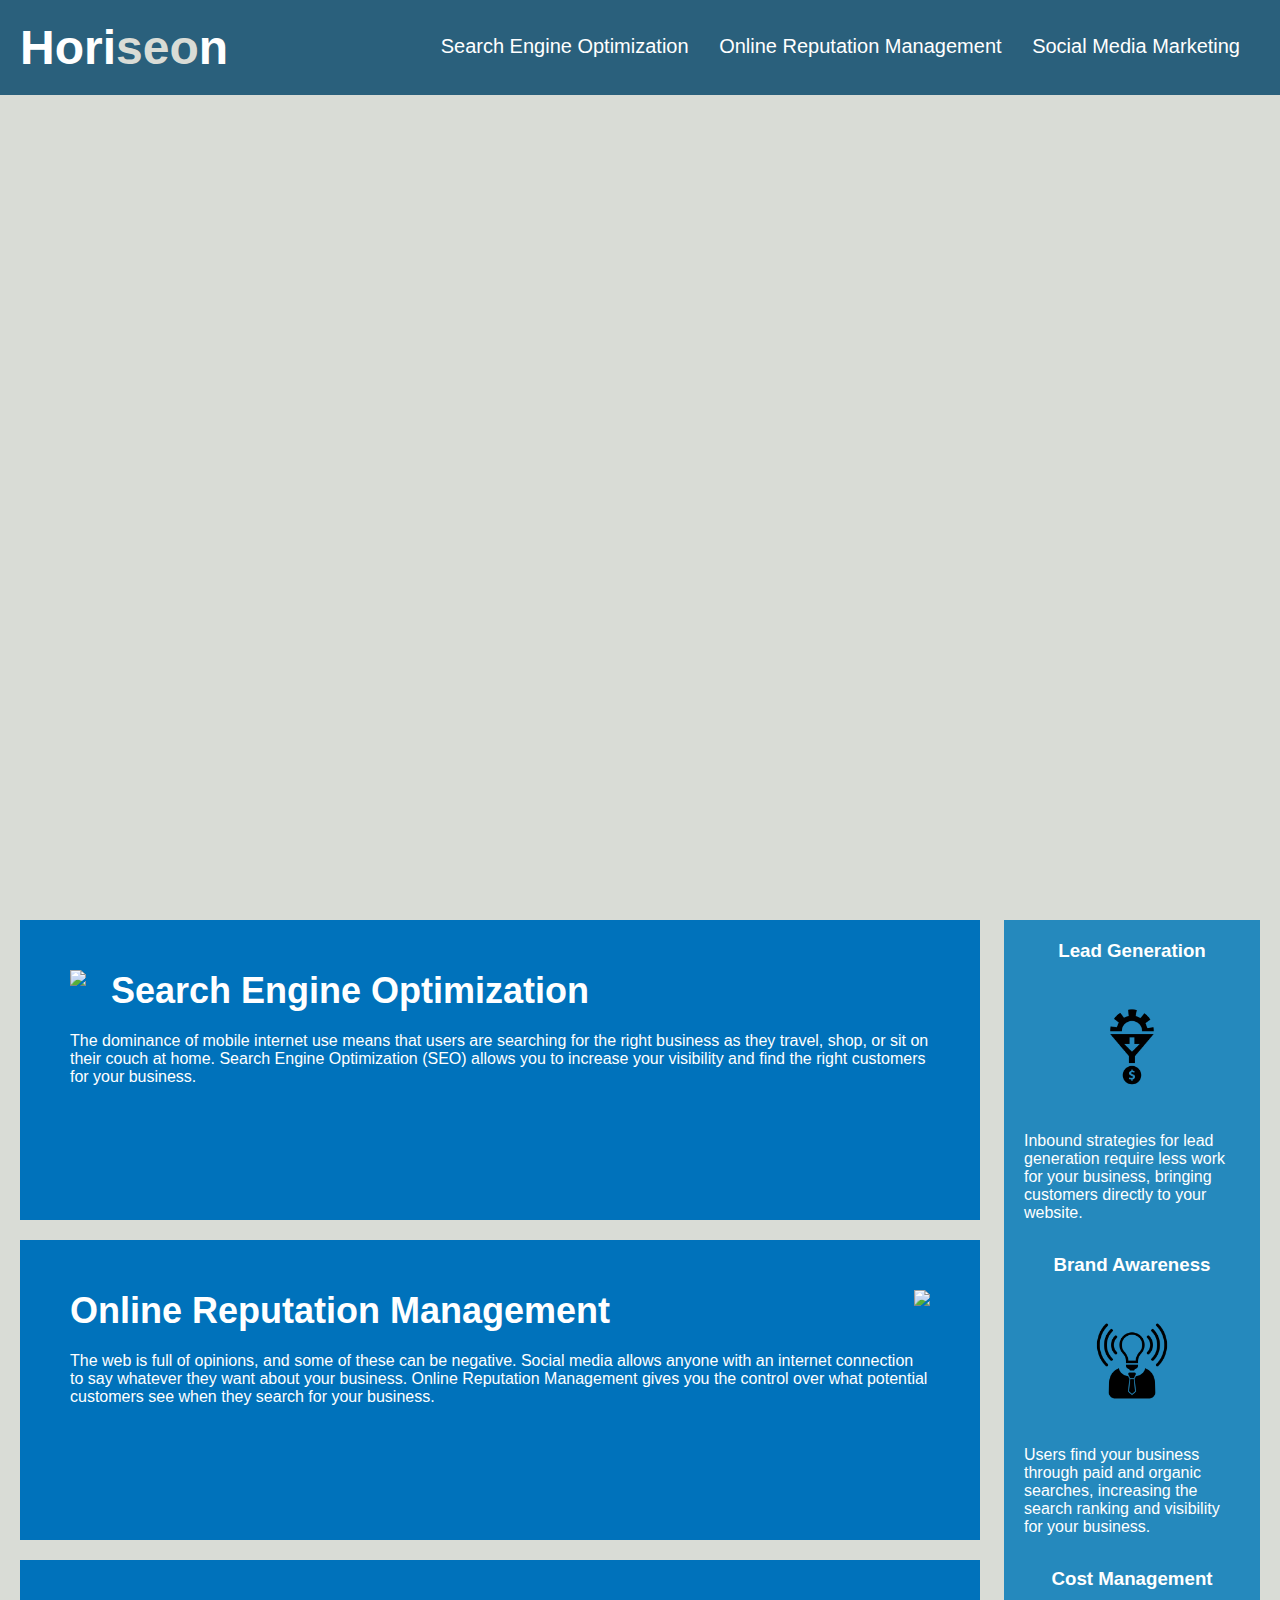
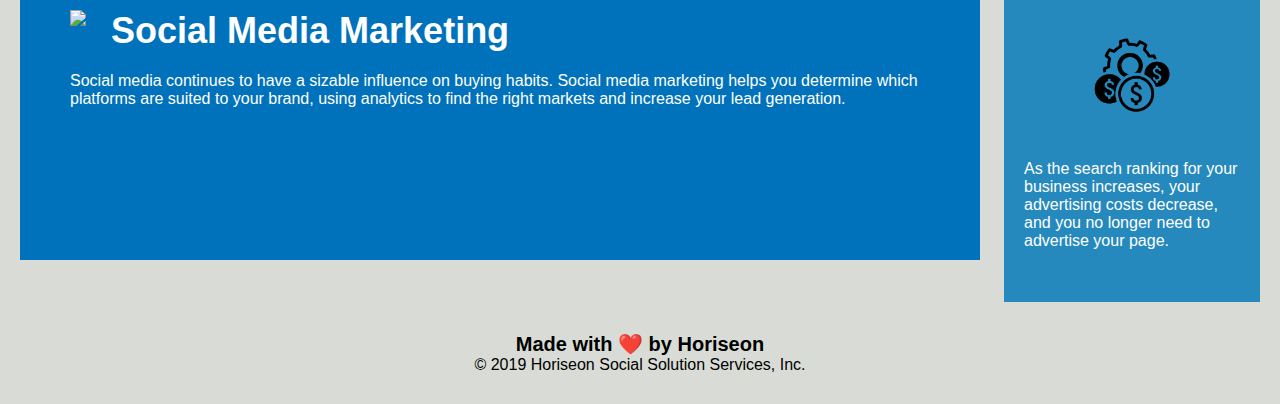
==== Horiseon/Develop/index.html @ ff6fe976 "set up github push" ====
<!DOCTYPE html>
<html lang="en-us">

<head>
    <meta charset="UTF-8" />
    <link rel="stylesheet" href="./assets/css/style.css">
    <title>website</title>
</head>

<body>
    <div class="header">
        <h1>Hori<span class="seo">seo</span>n</h1>
        <div>
            <ul>
                <li>
                    <a href="#search-engine-optimization">Search Engine Optimization</a>
                </li>
                <li>
                    <a href="#online-reputation-management">Online Reputation Management</a>
                </li>
                <li>
                    <a href="#social-media-marketing">Social Media Marketing</a>
                </li>
            </ul>
        </div>
    </div>
    <div class="hero"></div>
    <div class="content">
        <div class="search-engine-optimization">
            <img src="./assets/images/search-engine-optimization.jpg" class="float-left" />
            <h2>Search Engine Optimization</h2>
            <p>
                The dominance of mobile internet use means that users are searching for the right business as they travel, shop, or sit on their couch at home. Search Engine Optimization (SEO) allows you to increase your visibility and find the right customers for your business.
            </p>
        </div>
        <div id="online-reputation-management" class="online-reputation-management">
            <img src="./assets/images/online-reputation-management.jpg" class="float-right" />
            <h2>Online Reputation Management</h2>
            <p>
                The web is full of opinions, and some of these can be negative. Social media allows anyone with an internet connection to say whatever they want about your business. Online Reputation Management gives you the control over what potential customers see when they search for your business.
            </p>
        </div>
        <div id="social-media-marketing" class="social-media-marketing">
            <img src="./assets/images/social-media-marketing.jpg" class="float-left" />
            <h2>Social Media Marketing</h2>
            <p>
                Social media continues to have a sizable influence on buying habits. Social media marketing helps you determine which platforms are suited to your brand, using analytics to find the right markets and increase your lead generation.
            </p>
        </div>
    </div>
    <div class="benefits">
        <div class="benefit-lead">
            <h3>Lead Generation</h3>
            <img src="./assets/images/lead-generation.png" />
            <p>
                Inbound strategies for lead generation require less work for your business, bringing customers directly to your website.
            </p>
        </div>
        <div class="benefit-brand">
            <h3>Brand Awareness</h3>
            <img src="./assets/images/brand-awareness.png" />
            <p>
                Users find your business through paid and organic searches, increasing the search ranking and visibility for your business.
            </p>
        </div>
        <div class="benefit-cost">
            <h3>Cost Management</h3>
            <img src="./assets/images/cost-management.png"></img>
            <p>
                As the search ranking for your business increases, your advertising costs decrease, and you no longer need to advertise your page.
            </p>
        </div>
    </div>
    <div class="footer">
        <h2>Made with ❤️️ by Horiseon</h2>
        <p>
            &copy; 2019 Horiseon Social Solution Services, Inc.
        </p>
    </div>
</body>

</html>
---- Horiseon/Develop/assets/css/style.css ----
* {
    box-sizing: border-box;
    padding: 0;
    margin: 0;
}

body {
    background-color: #d9dcd6;
}

.header {
    padding: 20px;
    font-family: 'Trebuchet MS', 'Lucida Sans Unicode', 'Lucida Grande', 'Lucida Sans', Arial, sans-serif;
    background-color: #2a607c;
    color: #ffffff;
}

.header h1 {
    display: inline-block;
    font-size: 48px;
}

.header h1 .seo {
    color: #d9dcd6;
}

.header div {
    padding-top: 15px;
    margin-right: 20px;
    float: right;
    font-family: 'Gill Sans', 'Gill Sans MT', Calibri, 'Trebuchet MS', sans-serif;
    font-size: 20px;
}

.header div ul {
    list-style-type: none;
}

.header div ul li {
    display: inline-block;
    margin-left: 25px;
}

a {
    color: #ffffff;
    text-decoration: none;
}

p {
    font-size: 16px;
}

.hero {
    height: 800px;
    width: 100%;
    margin-bottom: 25px;
    background-image: url("../images/digital-marketing-meeting.jpg");
    background-size: cover;
    background-position: center;
}

.float-left {
    float: left;
    margin-right: 25px;
}

.float-right {
    float: right;
    margin-left: 25px;
}

.content {
    width: 75%;
    display: inline-block;
    margin-left: 20px;
}

.benefits {
    margin-right: 20px;
    padding: 20px;
    clear: both;
    float: right;
    width: 20%;
    height: 100%;
    font-family: 'Gill Sans', 'Gill Sans MT', Calibri, 'Trebuchet MS', sans-serif;
    background-color: #2589bd;
}

.benefit-lead {
    margin-bottom: 32px;
    color: #ffffff;
}

.benefit-brand {
    margin-bottom: 32px;
    color: #ffffff;
}

.benefit-cost {
    margin-bottom: 32px;
    color: #ffffff;
}

.benefit-lead h3 {
    margin-bottom: 10px;
    text-align: center;
}

.benefit-brand h3 {
    margin-bottom: 10px;
    text-align: center;
}

.benefit-cost h3 {
    margin-bottom: 10px;
    text-align: center;
}

.benefit-lead img {
    display: block;
    margin: 10px auto;
    max-width: 150px;
}

.benefit-brand img {
    display: block;
    margin: 10px auto;
    max-width: 150px;
}

.benefit-cost img {
    display: block;
    margin: 10px auto;
    max-width: 150px;
}

.search-engine-optimization {
    margin-bottom: 20px;
    padding: 50px;
    height: 300px;
    font-family: 'Gill Sans', 'Gill Sans MT', Calibri, 'Trebuchet MS', sans-serif;
    background-color: #0072bb;
    color: #ffffff;
}

.online-reputation-management {
    margin-bottom: 20px;
    padding: 50px;
    height: 300px;
    font-family: 'Gill Sans', 'Gill Sans MT', Calibri, 'Trebuchet MS', sans-serif;
    background-color: #0072bb;
    color: #ffffff;
}

.social-media-marketing {
    margin-bottom: 20px;
    padding: 50px;
    height: 300px;
    font-family: 'Gill Sans', 'Gill Sans MT', Calibri, 'Trebuchet MS', sans-serif;
    background-color: #0072bb;
    color: #ffffff;
}

.search-engine-optimization img {
    max-height: 200px;
}

.online-reputation-management img {
    max-height: 200px;
}

.social-media-marketing img {
    max-height: 200px;
}

.search-engine-optimization h2 {
    margin-bottom: 20px;
    font-size: 36px;
}

.online-reputation-management h2 {
    margin-bottom: 20px;
    font-size: 36px;
}

.social-media-marketing h2 {
    margin-bottom: 20px;
    font-size: 36px;
}

.footer {
    padding: 30px;
    clear: both;
    font-family: 'Trebuchet MS', 'Lucida Sans Unicode', 'Lucida Grande', 'Lucida Sans', Arial, sans-serif;
    text-align: center;
}

.footer h2 {
    font-size: 20px;
}
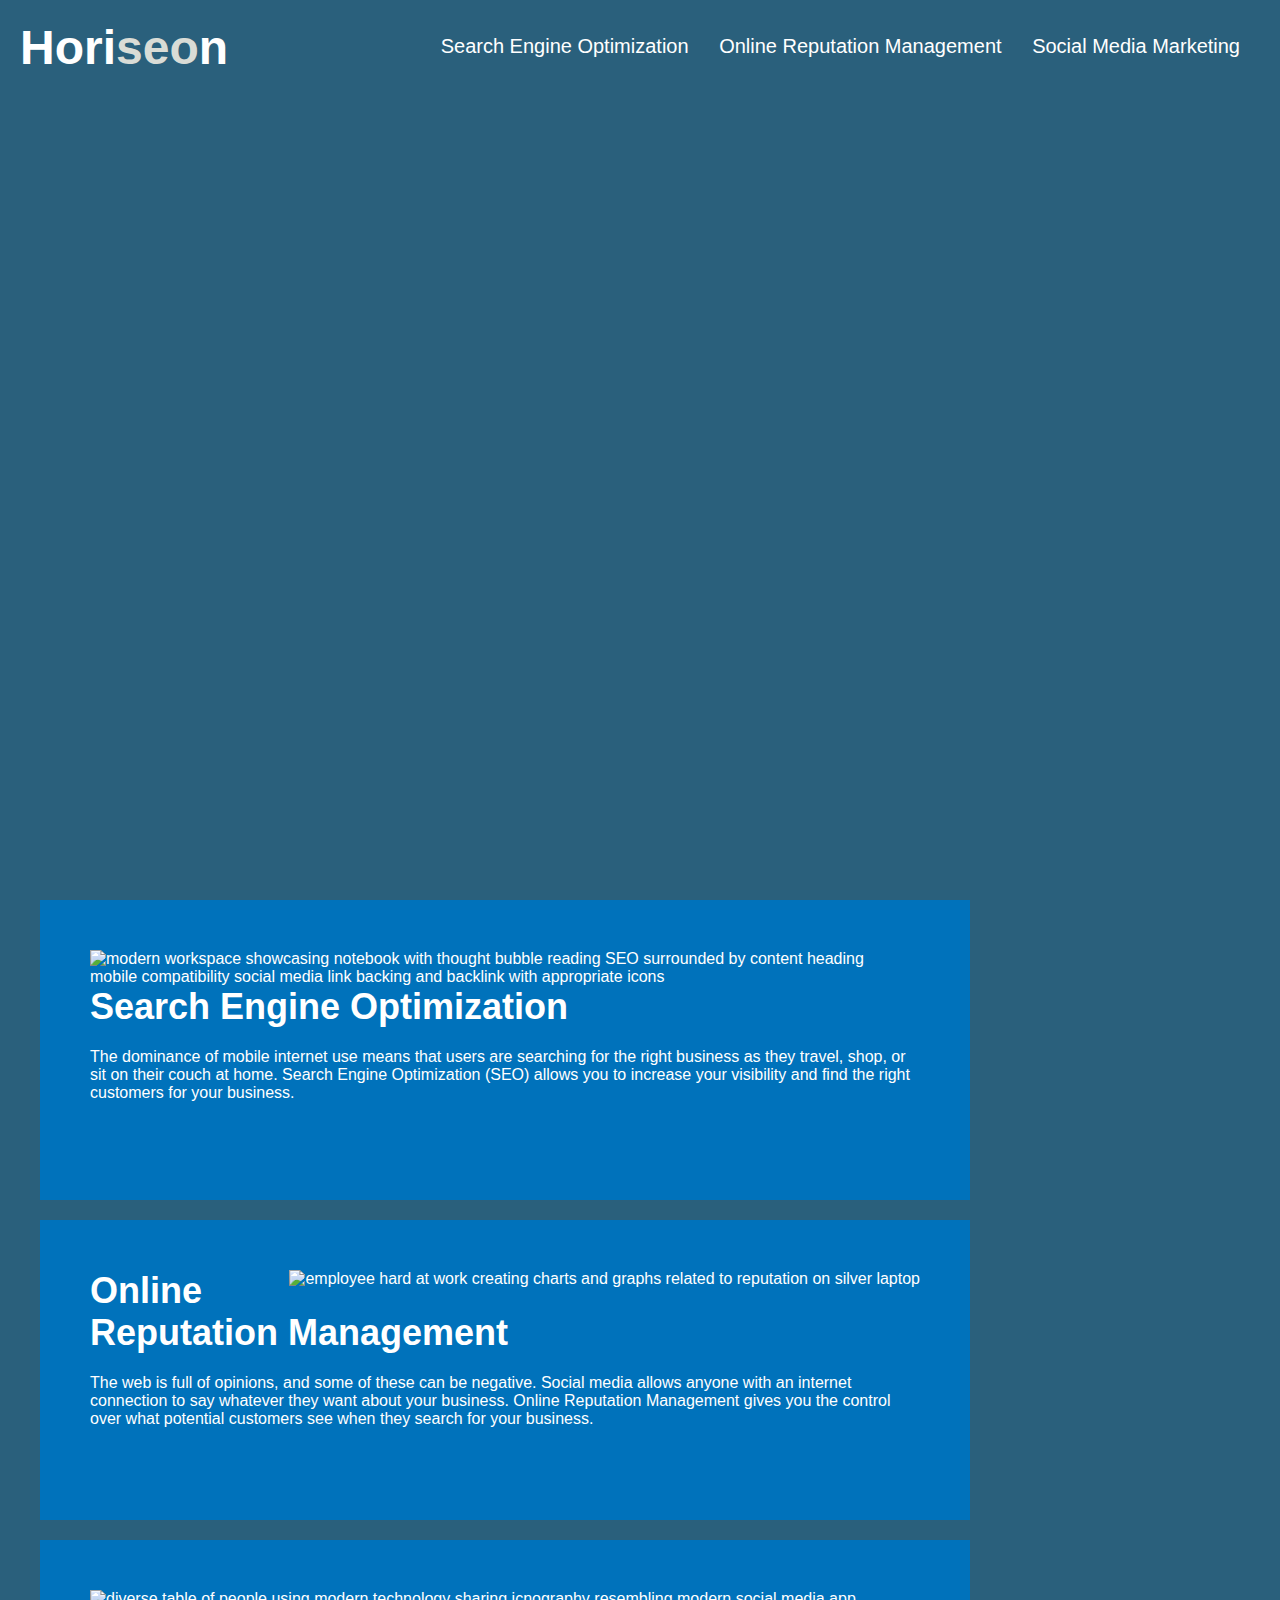
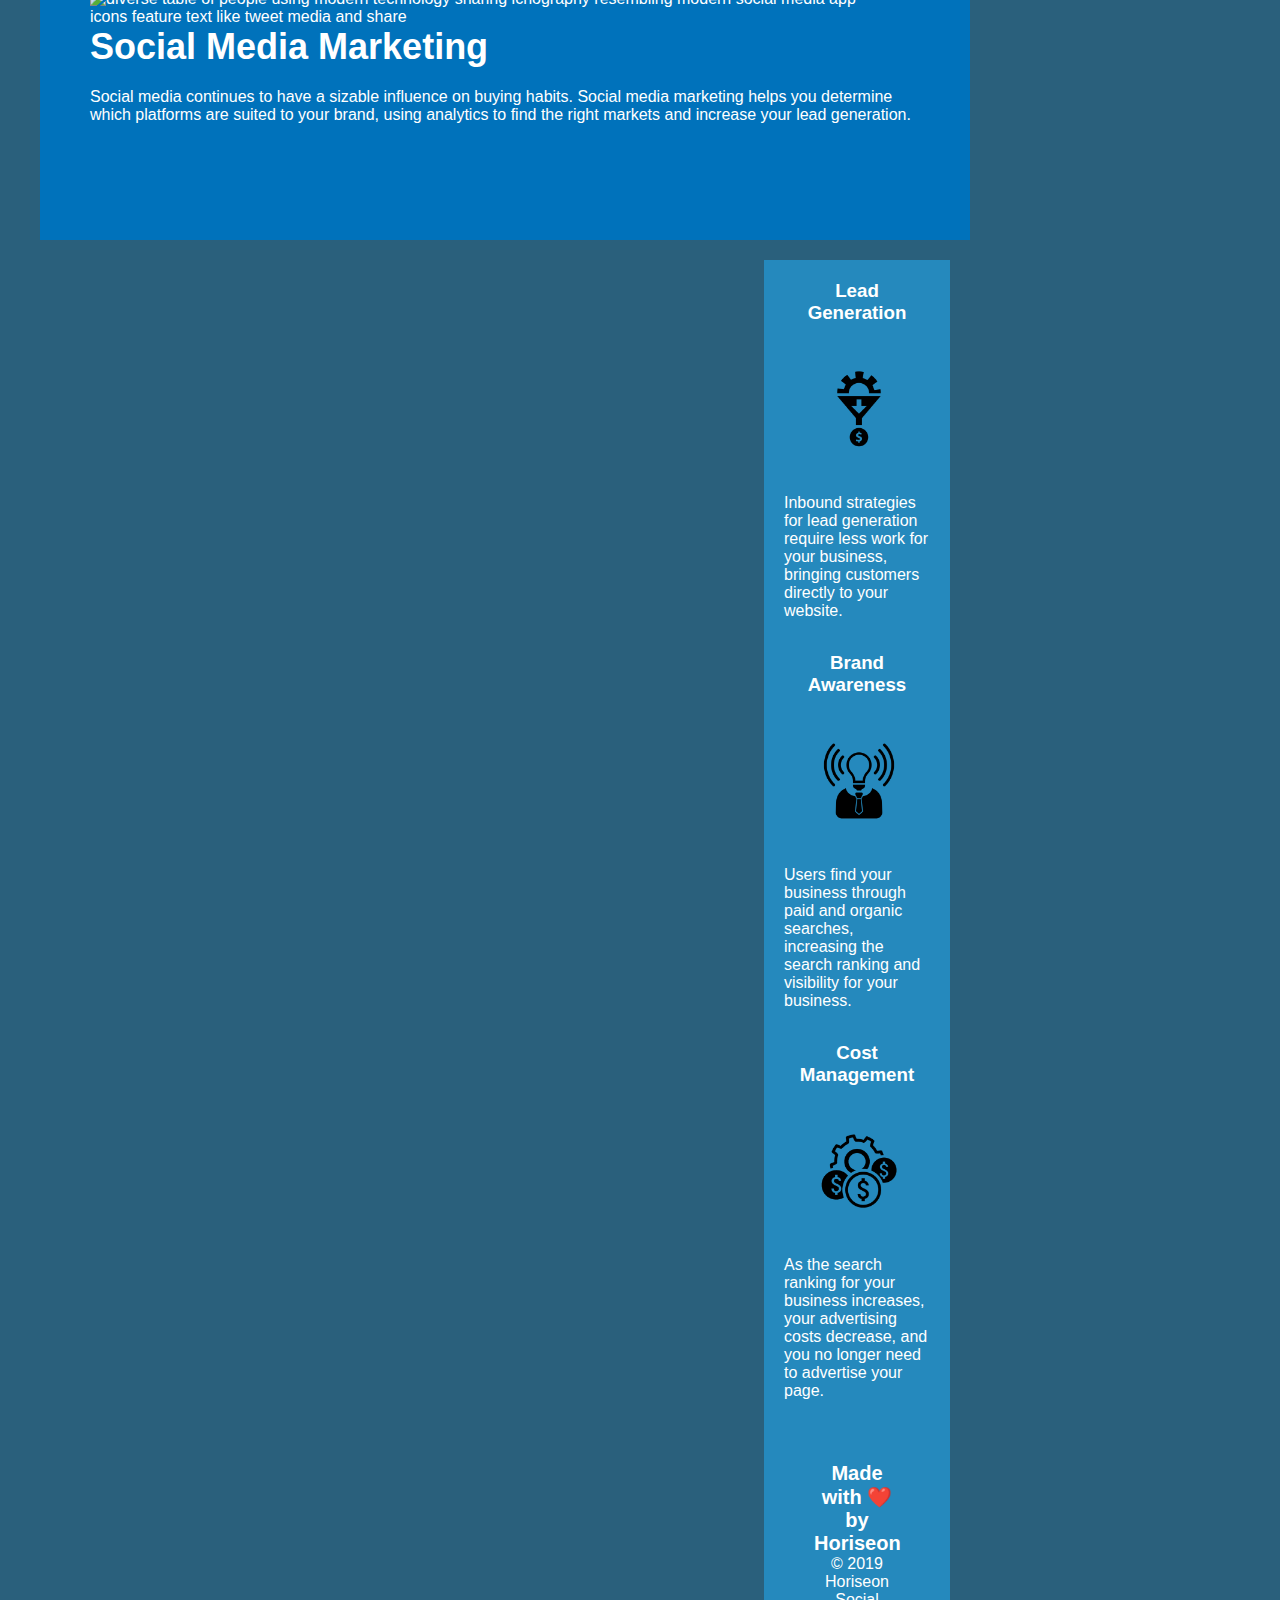
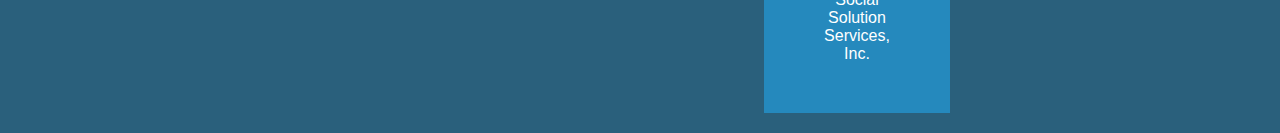
==== commit 2abae0f8: "Started adding semantic HTML and Alt descriptions" ====
--- a/Horiseon/Develop/index.html
+++ b/Horiseon/Develop/index.html
@@ -4,13 +4,17 @@
 <head>
     <meta charset="UTF-8" />
     <link rel="stylesheet" href="./assets/css/style.css">
-    <title>website</title>
+    <!--Company name for title descriptive enough?-->
+    <title>Horiseon</title>
+
 </head>
 
 <body>
-    <div class="header">
+    <!--Horiseon Header with Navigation Links, 
+        !!Ask about logical structure!!-->
+    <header class="header">
         <h1>Hori<span class="seo">seo</span>n</h1>
-        <div>
+        <nav>
             <ul>
                 <li>
                     <a href="#search-engine-optimization">Search Engine Optimization</a>
@@ -22,61 +26,65 @@
                     <a href="#social-media-marketing">Social Media Marketing</a>
                 </li>
             </ul>
+        </nav>
+    </section>
+    <section class="hero"></section>
+    <section class="content">
+        <!--Added missing ID for SEO, 
+            changed all parent &lt;div7gt; to &lt;section&gt;, 
+            changed all relevent &lt;P&gt; to &lt;article&gt; -->
+        <div id="search-engine-optimization" class="search-engine-optimization">
+            <img alt="modern workspace showcasing notebook with thought bubble reading SEO surrounded by content heading mobile compatibility social media link backing and backlink with appropriate icons" src="./assets/images/search-engine-optimization.jpg" class="float-left" />
+            <h2>Search Engine Optimization</h2>
+            <article>
+                The dominance of mobile internet use means that users are searching for the right business as they travel, shop, or sit on their couch at home. Search Engine Optimization (SEO) allows you to increase your visibility and find the right customers for your business.
+            </article>
+        </div>
+        <div id="online-reputation-management" class="online-reputation-management">
+            <img alt="employee hard at work creating charts and graphs related to reputation on silver laptop" src="./assets/images/online-reputation-management.jpg" class="float-right" />
+            <h2>Online Reputation Management</h2>
+            <article>
+                The web is full of opinions, and some of these can be negative. Social media allows anyone with an internet connection to say whatever they want about your business. Online Reputation Management gives you the control over what potential customers see when they search for your business.
+            </article>
+        </div>
+        <div id="social-media-marketing" class="social-media-marketing">
+            <img alt="diverse table of people using modern technology sharing icnography resembling modern social media app icons feature text like tweet media and share" src="./assets/images/social-media-marketing.jpg" class="float-left" />
+            <h2>Social Media Marketing</h2>
+            <article>
+                Social media continues to have a sizable influence on buying habits. Social media marketing helps you determine which platforms are suited to your brand, using analytics to find the right markets and increase your lead generation.
+            </article>
         </div>
     </div>
-    <div class="hero"></div>
-    <div class="content">
-        <div class="search-engine-optimization">
-            <img src="./assets/images/search-engine-optimization.jpg" class="float-left" />
-            <h2>Search Engine Optimization</h2>
-            <p>
-                The dominance of mobile internet use means that users are searching for the right business as they travel, shop, or sit on their couch at home. Search Engine Optimization (SEO) allows you to increase your visibility and find the right customers for your business.
-            </p>
-        </div>
-        <div id="online-reputation-management" class="online-reputation-management">
-            <img src="./assets/images/online-reputation-management.jpg" class="float-right" />
-            <h2>Online Reputation Management</h2>
-            <p>
-                The web is full of opinions, and some of these can be negative. Social media allows anyone with an internet connection to say whatever they want about your business. Online Reputation Management gives you the control over what potential customers see when they search for your business.
-            </p>
-        </div>
-        <div id="social-media-marketing" class="social-media-marketing">
-            <img src="./assets/images/social-media-marketing.jpg" class="float-left" />
-            <h2>Social Media Marketing</h2>
-            <p>
-                Social media continues to have a sizable influence on buying habits. Social media marketing helps you determine which platforms are suited to your brand, using analytics to find the right markets and increase your lead generation.
-            </p>
-        </div>
-    </div>
-    <div class="benefits">
+    <section class="benefits">
         <div class="benefit-lead">
             <h3>Lead Generation</h3>
             <img src="./assets/images/lead-generation.png" />
-            <p>
+            <article>
                 Inbound strategies for lead generation require less work for your business, bringing customers directly to your website.
-            </p>
+            </article>
         </div>
         <div class="benefit-brand">
             <h3>Brand Awareness</h3>
             <img src="./assets/images/brand-awareness.png" />
-            <p>
+            <article>
                 Users find your business through paid and organic searches, increasing the search ranking and visibility for your business.
-            </p>
+            </article>
         </div>
         <div class="benefit-cost">
             <h3>Cost Management</h3>
             <img src="./assets/images/cost-management.png"></img>
-            <p>
+            <article>
                 As the search ranking for your business increases, your advertising costs decrease, and you no longer need to advertise your page.
-            </p>
+            </article>
         </div>
     </div>
+    <!--Getting rid of footer?-->
     <div class="footer">
         <h2>Made with ❤️️ by Horiseon</h2>
         <p>
             &copy; 2019 Horiseon Social Solution Services, Inc.
         </p>
-    </div>
+    </section>
 </body>
 
 </html>
--- a/Horiseon/Develop/assets/css/style.css
+++ b/Horiseon/Develop/assets/css/style.css
@@ -24,7 +24,7 @@
     color: #d9dcd6;
 }
 
-.header div {
+.header nav {
     padding-top: 15px;
     margin-right: 20px;
     float: right;
@@ -32,11 +32,11 @@
     font-size: 20px;
 }
 
-.header div ul {
+.header nav ul {
     list-style-type: none;
 }
 
-.header div ul li {
+.header nav ul li {
     display: inline-block;
     margin-left: 25px;
 }
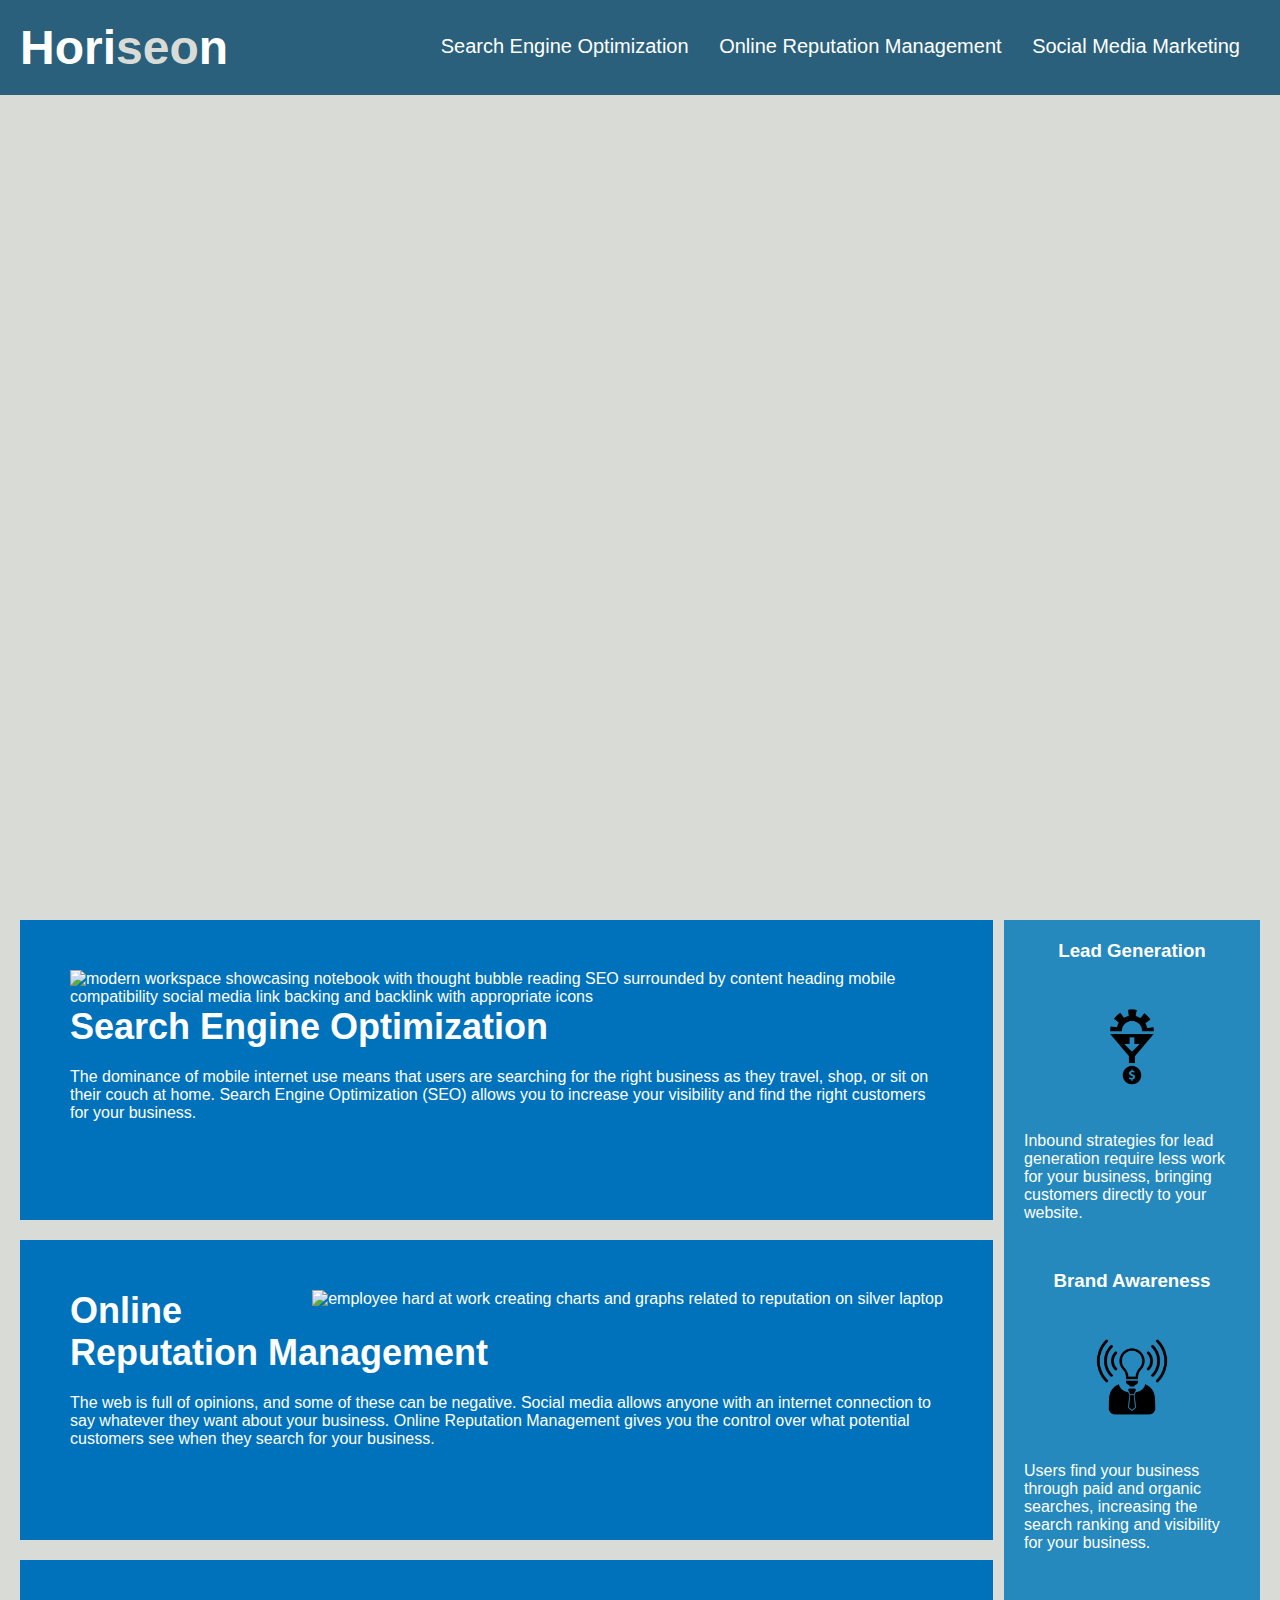
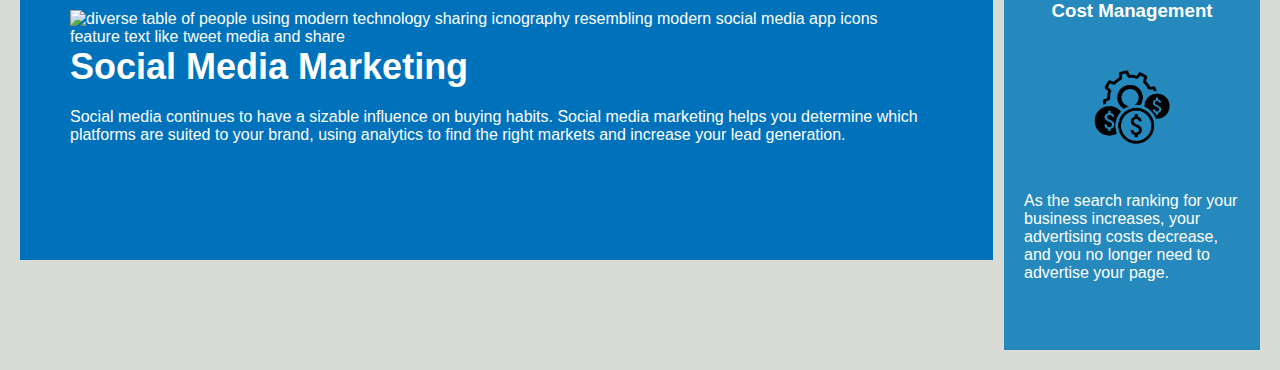
==== commit 3a47ec6d: "Finalized semantic html additions/replacements and optimized css by removing redundancy. adjusted si" ====
--- a/Horiseon/Develop/index.html
+++ b/Horiseon/Develop/index.html
@@ -27,7 +27,7 @@
                 </li>
             </ul>
         </nav>
-    </section>
+    </header>
     <section class="hero"></section>
     <section class="content">
         <!--Added missing ID for SEO, 
@@ -54,7 +54,7 @@
                 Social media continues to have a sizable influence on buying habits. Social media marketing helps you determine which platforms are suited to your brand, using analytics to find the right markets and increase your lead generation.
             </article>
         </div>
-    </div>
+    </section>
     <section class="benefits">
         <div class="benefit-lead">
             <h3>Lead Generation</h3>
@@ -72,19 +72,19 @@
         </div>
         <div class="benefit-cost">
             <h3>Cost Management</h3>
-            <img src="./assets/images/cost-management.png"></img>
+            <img src="./assets/images/cost-management.png"/>
             <article>
                 As the search ranking for your business increases, your advertising costs decrease, and you no longer need to advertise your page.
             </article>
-        </div>
-    </div>
+        </div> 
+    </section>
     <!--Getting rid of footer?-->
-    <div class="footer">
+    <footer class="footer">
         <h2>Made with ❤️️ by Horiseon</h2>
-        <p>
+        <article>
             &copy; 2019 Horiseon Social Solution Services, Inc.
-        </p>
-    </section>
+        </article>
+    </footer>
 </body>
 
 </html>
--- a/Horiseon/Develop/assets/css/style.css
+++ b/Horiseon/Develop/assets/css/style.css
@@ -23,7 +23,7 @@
 .header h1 .seo {
     color: #d9dcd6;
 }
-
+/* updated header div elements to reflect updated semantic elements*/
 .header nav {
     padding-top: 15px;
     margin-right: 20px;
@@ -45,8 +45,8 @@
     color: #ffffff;
     text-decoration: none;
 }
-
-p {
+/* Renamed p element article*/
+article {
     font-size: 16px;
 }
 
@@ -69,14 +69,42 @@
     margin-left: 25px;
 }
 
+/* Adjusted width percentage of content class 
+to more closely match mockup */
 .content {
-    width: 75%;
+    width: 76%;
     display: inline-block;
     margin-left: 20px;
+}
+/* consolidated the following 3 sections which were originally
+ separate css selectors */
+.search-engine-optimization, 
+.online-reputation-management, 
+.social-media-marketing{
+    margin-bottom: 20px;
+    padding: 50px;
+    height: 300px;
+    font-family: 'Gill Sans', 'Gill Sans MT', Calibri, 'Trebuchet MS', sans-serif;
+    background-color: #0072bb;
+    color: #ffffff;
+}
+
+.search-engine-optimization img, 
+.online-reputation-management img, 
+.social-media-marketing img {
+    max-height: 200px;
+}
+
+.search-engine-optimization h2, 
+.online-reputation-management h2, 
+.social-media-marketing h2 {
+    margin-bottom: 20px;
+    font-size: 36px;
 }
 
 .benefits {
     margin-right: 20px;
+    margin-bottom: 20px;
     padding: 20px;
     clear: both;
     float: right;
@@ -85,107 +113,22 @@
     font-family: 'Gill Sans', 'Gill Sans MT', Calibri, 'Trebuchet MS', sans-serif;
     background-color: #2589bd;
 }
-
-.benefit-lead {
-    margin-bottom: 32px;
+/* consolidated the following 3 sections which were originally
+ separate css selectors */
+.benefit-lead, .benefit-brand, .benefit-cost{
+    margin-bottom: 48px;
     color: #ffffff;
 }
 
-.benefit-brand {
-    margin-bottom: 32px;
-    color: #ffffff;
-}
-
-.benefit-cost {
-    margin-bottom: 32px;
-    color: #ffffff;
-}
-
-.benefit-lead h3 {
+.benefit-lead h3, .benefit-brand h3, .benefit-cost h3 {
     margin-bottom: 10px;
     text-align: center;
 }
 
-.benefit-brand h3 {
-    margin-bottom: 10px;
-    text-align: center;
-}
-
-.benefit-cost h3 {
-    margin-bottom: 10px;
-    text-align: center;
-}
-
-.benefit-lead img {
+.benefit-lead img, .benefit-brand img, .benefit-cost img  {
     display: block;
     margin: 10px auto;
     max-width: 150px;
-}
-
-.benefit-brand img {
-    display: block;
-    margin: 10px auto;
-    max-width: 150px;
-}
-
-.benefit-cost img {
-    display: block;
-    margin: 10px auto;
-    max-width: 150px;
-}
-
-.search-engine-optimization {
-    margin-bottom: 20px;
-    padding: 50px;
-    height: 300px;
-    font-family: 'Gill Sans', 'Gill Sans MT', Calibri, 'Trebuchet MS', sans-serif;
-    background-color: #0072bb;
-    color: #ffffff;
-}
-
-.online-reputation-management {
-    margin-bottom: 20px;
-    padding: 50px;
-    height: 300px;
-    font-family: 'Gill Sans', 'Gill Sans MT', Calibri, 'Trebuchet MS', sans-serif;
-    background-color: #0072bb;
-    color: #ffffff;
-}
-
-.social-media-marketing {
-    margin-bottom: 20px;
-    padding: 50px;
-    height: 300px;
-    font-family: 'Gill Sans', 'Gill Sans MT', Calibri, 'Trebuchet MS', sans-serif;
-    background-color: #0072bb;
-    color: #ffffff;
-}
-
-.search-engine-optimization img {
-    max-height: 200px;
-}
-
-.online-reputation-management img {
-    max-height: 200px;
-}
-
-.social-media-marketing img {
-    max-height: 200px;
-}
-
-.search-engine-optimization h2 {
-    margin-bottom: 20px;
-    font-size: 36px;
-}
-
-.online-reputation-management h2 {
-    margin-bottom: 20px;
-    font-size: 36px;
-}
-
-.social-media-marketing h2 {
-    margin-bottom: 20px;
-    font-size: 36px;
 }
 
 .footer {
@@ -193,6 +136,7 @@
     clear: both;
     font-family: 'Trebuchet MS', 'Lucida Sans Unicode', 'Lucida Grande', 'Lucida Sans', Arial, sans-serif;
     text-align: center;
+    display: none;
 }
 
 .footer h2 {
